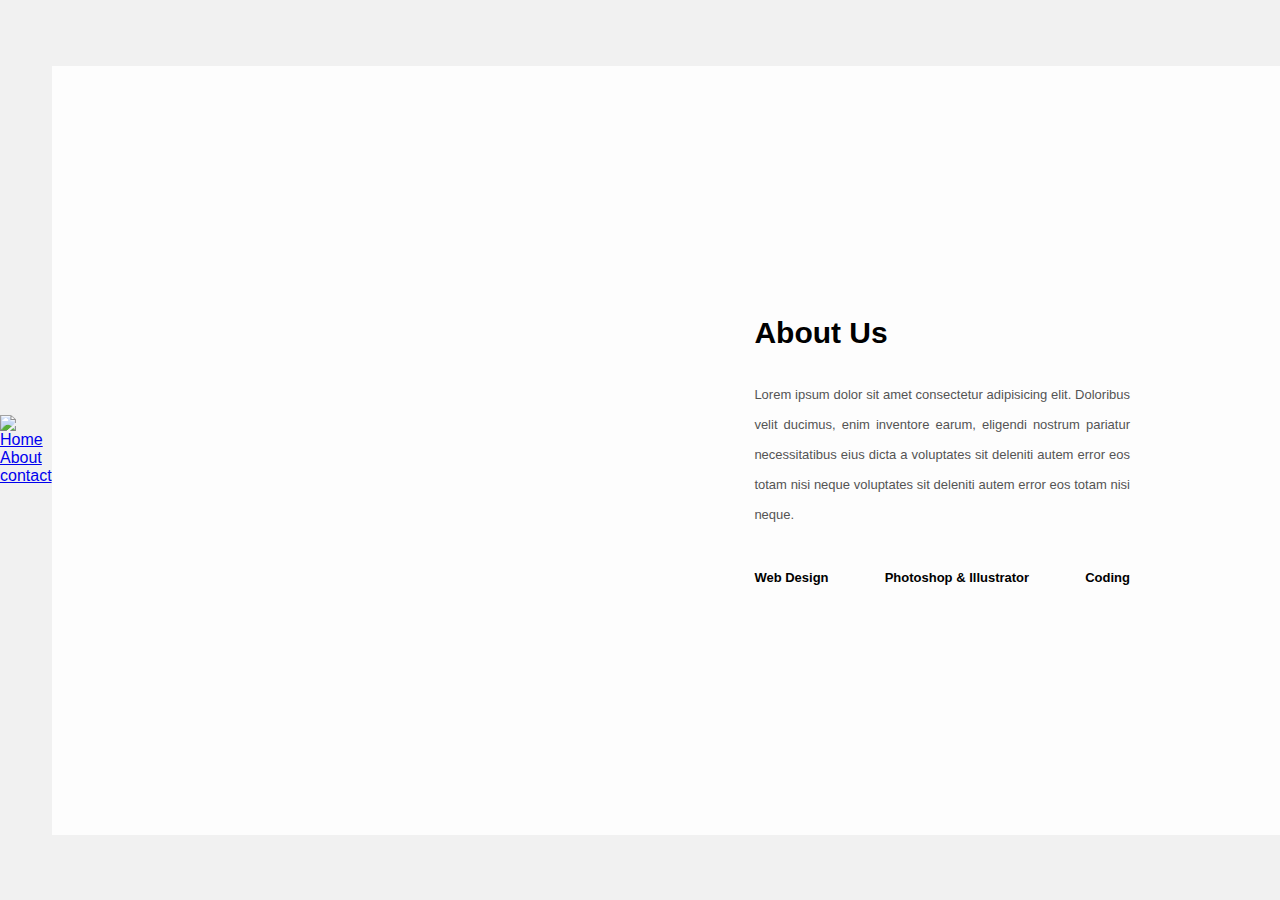
==== Final Deliverables/source code/templates/about.html @ face91f7 "changes" ====
<body>
    
    <link rel="stylesheet" href="../static/css/about.css" media="screen">
    <div class="container">
  
        <img src="https://img.freepik.com/premium-vector/cartoon-retro-bank-building-courthouse-with-columns-illustration-isolated-white_53562-8133.jpg?w=2000">
        <ul class="navbar">
        <li><a href="#">Home</a></li>
        <li><a href="/about">About</a></li>
        <li><a href="/contact">contact</a></li>
        
      </ul>
      
     
    </div>
<div class="about-section">
    <div class="inner-container">
      <h1>About Us</h1>
      <p class="text">
        Lorem ipsum dolor sit amet consectetur adipisicing elit. Doloribus velit ducimus, enim inventore earum, eligendi nostrum pariatur necessitatibus eius dicta a voluptates sit deleniti autem error eos totam nisi neque voluptates sit deleniti autem error eos totam nisi neque.
      </p>
      <div class="skills">
        <span>Web Design</span>
        <span>Photoshop & Illustrator</span>
        <span>Coding</span>
      </div>
    </div>
  </div>
  <script>
    window.watsonAssistantChatOptions = {
      integrationID: "ffa94b22-82fd-424d-baf0-05322655ecf4", // The ID of this integration.
      region: "us-south", // The region your integration is hosted in.
      serviceInstanceID: "e5ada103-ff26-4155-9a22-6cd24e8a71e0", // The ID of your service instance.
      onLoad: function(instance) { instance.render(); }
    };
    setTimeout(function(){
      const t=document.createElement('script');
      t.src="https://web-chat.global.assistant.watson.appdomain.cloud/versions/" + (window.watsonAssistantChatOptions.clientVersion || 'latest') + "/WatsonAssistantChatEntry.js";
      document.head.appendChild(t);
    });
  </script>
</body>
---- Final Deliverables/source code/static/css/about.css ----
* {
  margin: 0;
  padding: 0;
  font-family: "Open Sans", sans-serif;
  box-sizing: border-box;
}

body {
  min-height: 100vh;
  display: flex;
  align-items: center;
  justify-content: center;
  background-color: #f1f1f1;
}



.about-section {
  background: url(https://images.unsplash.com/photo-1534723328310-e82dad3ee43f?ixlib=rb-4.0.3&ixid=MnwxMjA3fDB8MHxwaG90by1wYWdlfHx8fGVufDB8fHx8&auto=format&fit=crop&w=736&q=80)
    no-repeat left;
  background-size: 55%;
  background-color: #fdfdfd;
  overflow: hidden;
  padding: 100px 0;
}

.inner-container {
  width: 55%;
  float: right;
  background-color: #fdfdfd;
  padding: 150px;
}

.inner-container h1 {
  margin-bottom: 30px;
  font-size: 30px;
  font-weight: 900;
}

.text {
  font-size: 13px;
  color: #545454;
  line-height: 30px;
  text-align: justify;
  margin-bottom: 40px;
}

.skills {
  display: flex;
  justify-content: space-between;
  font-weight: 700;
  font-size: 13px;
}

@media screen and (max-width: 1200px) {
  .inner-container {
    padding: 80px;
  }
}

@media screen and (max-width: 1000px) {
  .about-section {
    background-size: 100%;
    padding: 100px 40px;
  }
  .inner-container {
    width: 100%;
  }
}

@media screen and (max-width: 600px) {
  .about-section {
    padding: 0;
  }
  .inner-container {
    padding: 60px;
  }
}
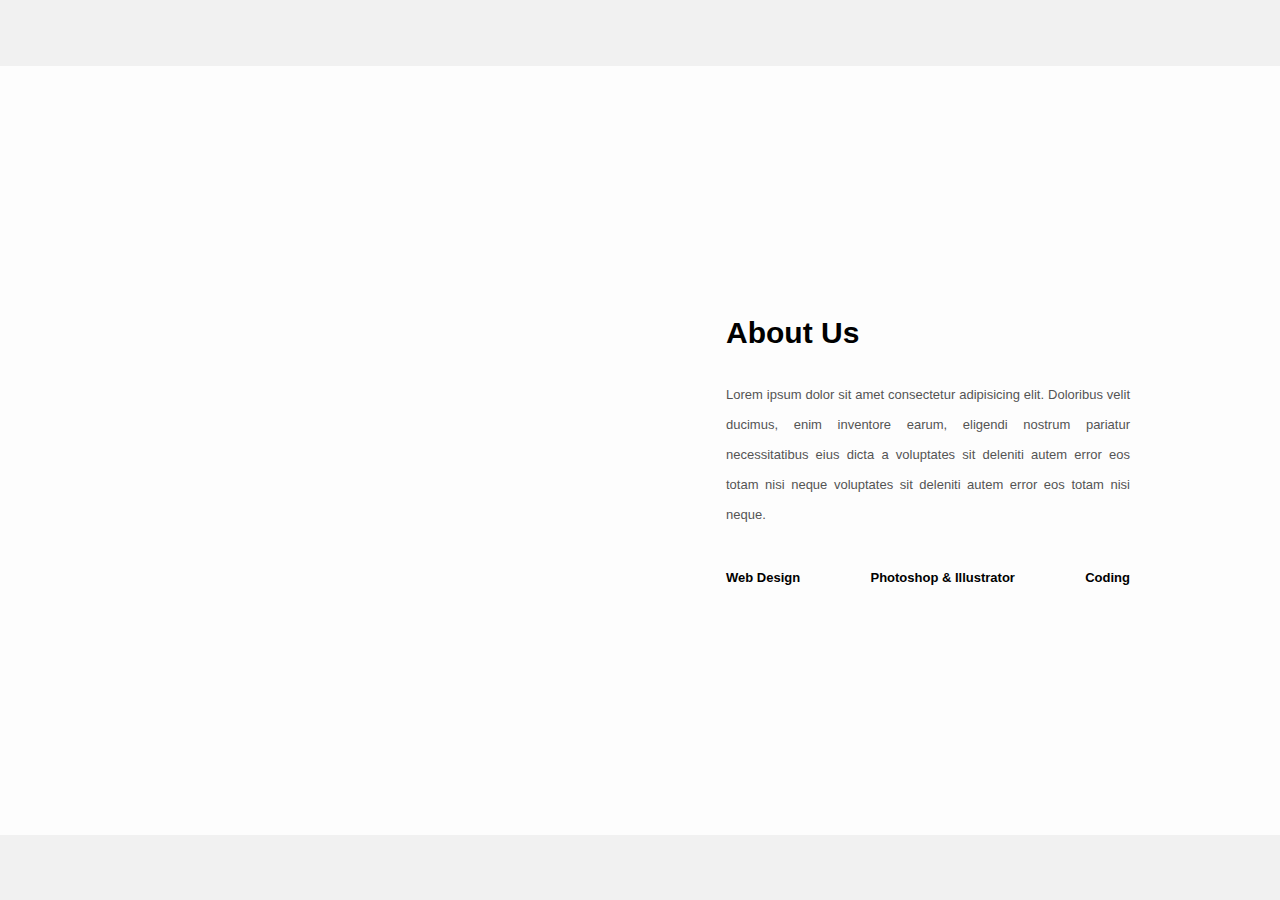
==== commit 709a2fec: "bot integration complete" ====
--- a/Final Deliverables/source code/templates/about.html
+++ b/Final Deliverables/source code/templates/about.html
@@ -1,18 +1,7 @@
 <body>
     
     <link rel="stylesheet" href="../static/css/about.css" media="screen">
-    <div class="container">
-  
-        <img src="https://img.freepik.com/premium-vector/cartoon-retro-bank-building-courthouse-with-columns-illustration-isolated-white_53562-8133.jpg?w=2000">
-        <ul class="navbar">
-        <li><a href="#">Home</a></li>
-        <li><a href="/about">About</a></li>
-        <li><a href="/contact">contact</a></li>
-        
-      </ul>
-      
-     
-    </div>
+    
 <div class="about-section">
     <div class="inner-container">
       <h1>About Us</h1>
@@ -28,9 +17,9 @@
   </div>
   <script>
     window.watsonAssistantChatOptions = {
-      integrationID: "ffa94b22-82fd-424d-baf0-05322655ecf4", // The ID of this integration.
+      integrationID: "bb0efdaa-ec4d-45d2-84e9-2702051c6268", // The ID of this integration.
       region: "us-south", // The region your integration is hosted in.
-      serviceInstanceID: "e5ada103-ff26-4155-9a22-6cd24e8a71e0", // The ID of your service instance.
+      serviceInstanceID: "856ed96a-29b5-4adb-a32a-9363062f082a", // The ID of your service instance.
       onLoad: function(instance) { instance.render(); }
     };
     setTimeout(function(){
